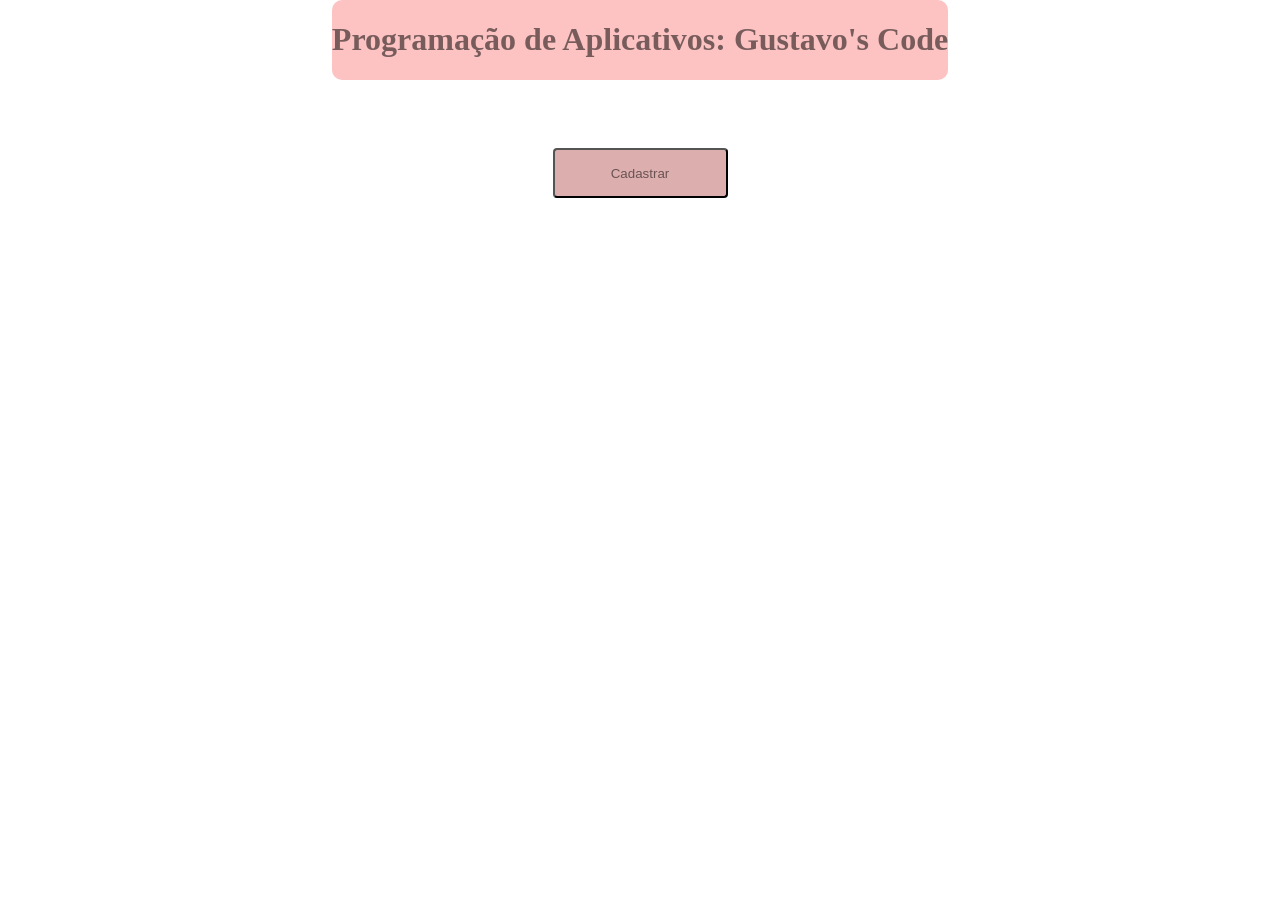
==== index.html @ fed8936a "back to update 4" ====
<!DOCTYPE html>
<html lang="pt-br">

<head>
    <meta charset="UTF-8">
    <meta name="viewport" content="width=device-width, initial-scale=1.0">
    <script src="index.js" defer></script>
    <link rel="stylesheet" href="style.css">
    <title> SENAI Dev. Cyber (Gustavo) </title>
</head>

<header>
    <h1> Programação de Aplicativos: Gustavo's Code </h1>
</header>

<body>
    <!-- <h2> Matéria nova!!! 14/09/2026 </h2>
    <h3> Hoje estamos aprendendo HTML. </h3> -->

    <div class="main">

        <br>
        <!-- <p> Caixa de texto </p> -->
        
        <div class="escolha" id="menu-inicial">
            <button id="botaoCadastro" class="" onclick="cadastrar()">Cadastrar</button>
        </div>
        
        <div class="dados" id="cadastro">
            <h2 id="digite-seu-nome">Preencha:</h2>
            <input type="text" id="nome" placeholder="digite seu nome">

            <br>
            <!-- <p> Caixa de senha </p> -->
            <input type="password" id="senha" placeholder="digite sua senha">

            <br>
            <!-- <p> Caixa de data </p> -->
            <input type="datetime-local" id="data">
            
            <br>
            <!-- <p> Botão </p> -->
            <button id="botao" onclick="clicou()"> Clique aqui para salvar </button>
        </div>

        <div>
            <br>
            <h4 id="mensagem" class="escondido">Seja bem-vindo ao Winner's Site!</h4>

            
            <!-- <p> Parágrafo </p> -->
            <p id="paragrafo" class="escondido">Selecione sua cor favorita para ficar de plano de fundo!</p>

            <!-- <p> Caixa de cor </p> -->
            <input type="color" id="cor" class="escondido">

            <br>
            <br>
            <!-- <p> Imagem </p> -->
            <img id="foto" class="escondido" src="https://github.com/Guustaavo.png" alt="">

            <br>
        </div>
    </div>
    <!-- <script>
        // caso o index.js não existisse, poderíamos fazer o script direto aqui.
    </script> -->
</body>

</html>
---- style.css ----
body {
    background-color: rgb(255, 255, 255);
    color: rgba(68, 14, 14, 0.527);
    text-align: center;
    margin-top: 0px;
    align-items: center;
    display: flex;
    flex-direction: column;
}

input {
    width: 150px;
    height: 40px;
    border-radius: 4px;
    margin-top: 20px;
}

header {    
    display: flex;
    text-align: center;
    border-radius: 10px;
    background-color: rgba(248, 75, 75, 0.336);
    color: rgba(0, 0, 0, 0.527);
    align-items: center;
    display: flex;
    flex-direction: column;
}

button {
    width: 175px;
    height: 50px;
    border-radius: 4px;
    margin-top: 50px;
    margin-bottom: 20px;
    background-color: rgba(165, 42, 42, 0.377);
    color: rgba(0, 0, 0, 0.527);
    padding: 16px;
    transition: padding 0.3s ease;
    box-shadow: 10px;
    cursor: pointer;
}

#digite-seu-nome {
    margin-top: 0px;
}

#nome {
    margin-top: 0px;
}

#foto {
    width: 100px;
    height: 100px;
    border-radius: 4px;
    margin: 0 auto;
    margin-top: 5px;
    border: 4px brown;
    object-fit: cover;
}

#cadastro {
    background-color: rgba(248, 75, 75, 0.336);
    border-radius: 10px;
    padding-top: 20px;
    height: 250px;
    width: 325px;
}

.escondido {
    display: none;
}

.dados {
    display: none;
}
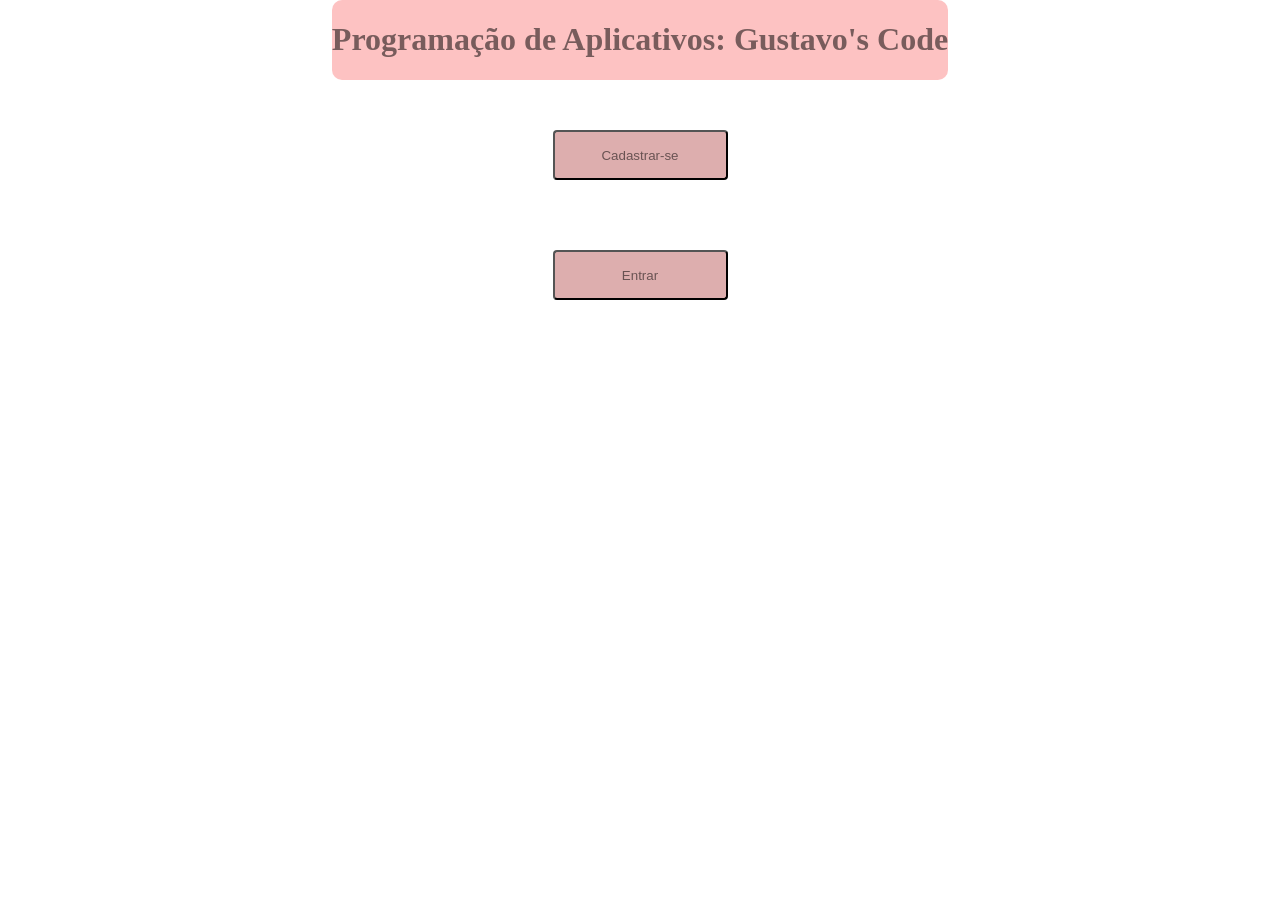
==== commit a5914efb: "update 5" ====
--- a/index.html
+++ b/index.html
@@ -15,55 +15,57 @@
 
 <body>
     <!-- <h2> Matéria nova!!! 14/09/2026 </h2>
-    <h3> Hoje estamos aprendendo HTML. </h3> -->
+    <h3> Começamos a aprender HTML. </h3> -->
+    <div class="divAll">
 
-    <div class="main">
+        <div class="" id="divMenuInicial">
+            <button id="btCadastrar" class="" onclick="cadastrar()">Cadastrar-se</button>
+            <br>
+            <button id="btLogin" class="" onclick="entrar()">Entrar</button>
+        </div>
 
-        <br>
-        <!-- <p> Caixa de texto </p> -->
-        
-        <div class="escolha" id="menu-inicial">
-            <button id="botaoCadastro" class="" onclick="cadastrar()">Cadastrar</button>
-        </div>
-        
-        <div class="dados" id="cadastro">
-            <h2 id="digite-seu-nome">Preencha:</h2>
-            <input type="text" id="nome" placeholder="digite seu nome">
+        <div class="escondido" id="divCadastro">
+            <h2>Preencha:</h2>
+            <input type="text" id="inNomeCadastro" placeholder="digite seu nome">
 
             <br>
-            <!-- <p> Caixa de senha </p> -->
-            <input type="password" id="senha" placeholder="digite sua senha">
+            <input type="password" id="inSenhaCadastro" placeholder="digite sua senha">
 
             <br>
-            <!-- <p> Caixa de data </p> -->
-            <input type="datetime-local" id="data">
-            
+            <input type="datetime-local" id="inData">
+
             <br>
-            <!-- <p> Botão </p> -->
-            <button id="botao" onclick="clicou()"> Clique aqui para salvar </button>
+            <button id="btSalvarCadastro" onclick="cadastrou()"> Clique aqui para salvar </button>
+            <button id="btVoltar" onclick="voltou()"> Voltar </button>
         </div>
 
-        <div>
-            <br>
-            <h4 id="mensagem" class="escondido">Seja bem-vindo ao Winner's Site!</h4>
-
-            
-            <!-- <p> Parágrafo </p> -->
-            <p id="paragrafo" class="escondido">Selecione sua cor favorita para ficar de plano de fundo!</p>
-
-            <!-- <p> Caixa de cor </p> -->
-            <input type="color" id="cor" class="escondido">
+        <div class="escondido" id="divLogin">
+            <h2>Preencha:</h2>
+            <input type="text" id="inNomeLogin" placeholder="digite seu nome">
 
             <br>
-            <br>
-            <!-- <p> Imagem </p> -->
-            <img id="foto" class="escondido" src="https://github.com/Guustaavo.png" alt="">
+            <input type="password" id="inSenhaLogin" placeholder="digite sua senha">
 
             <br>
+            <button id="btEntrar" onclick="entrou()"> Clique aqui para entrar </button>
+            <button id="btVoltar" onclick="voltou()"> Voltar </button>
+        </div>
+
+        <div id="divMain" class="escondido">
+            <br>
+            <h4 id="mensagem">Seja bem-vindo ao Winner's Site!</h4>
+            <p id="paragrafo">Selecione sua cor favorita para ficar de plano de fundo!</p>
+
+            <input type="color" id="inCor">
+
+            <br>
+            <img id="foto" src="https://github.com/Guustaavo.png" alt="Foto de Perfil do GitHub Guustaavo.">
+            <br>
+            <button id="btVoltar" onclick="voltou()"> Voltar </button>
         </div>
     </div>
     <!-- <script>
-        // caso o index.js não existisse, poderíamos fazer o script direto aqui.
+        // caso o index.js não existisse, poderíamos fazer o JavaScript por aqui no próprio arquivo html, porém isso não é recomendado pelas boas práticas de programação.
     </script> -->
 </body>
 
--- a/style.css
+++ b/style.css
@@ -44,7 +44,7 @@
     margin-top: 0px;
 }
 
-#nome {
+#inNome {
     margin-top: 0px;
 }
 
@@ -52,24 +52,41 @@
     width: 100px;
     height: 100px;
     border-radius: 4px;
-    margin: 0 auto;
-    margin-top: 5px;
+    margin-top: 30px;
     border: 4px brown;
     object-fit: cover;
 }
 
-#cadastro {
+#divCadastro {
     background-color: rgba(248, 75, 75, 0.336);
     border-radius: 10px;
-    padding-top: 20px;
-    height: 250px;
+    margin-top: 25px;
+    padding-top: 10px;
+    height: 275px;
     width: 325px;
+    padding-bottom: 20px;
+    #btSalvarCadastro {
+        margin-top: 75px;
+    }
 }
+
+#divLogin {
+    background-color: rgba(248, 75, 75, 0.336);
+    border-radius: 10px;
+    margin-top: 25px;
+    padding-top: 10px;
+    height: 215px;
+    width: 325px;
+    padding-bottom: 20px;
+    #btEntrar {
+        margin-top: 75px;
+    }
+}
+
+#btVoltar {
+        margin-top: 10px;
+    }
 
 .escondido {
     display: none;
-}
-
-.dados {
-    display: none;
 }
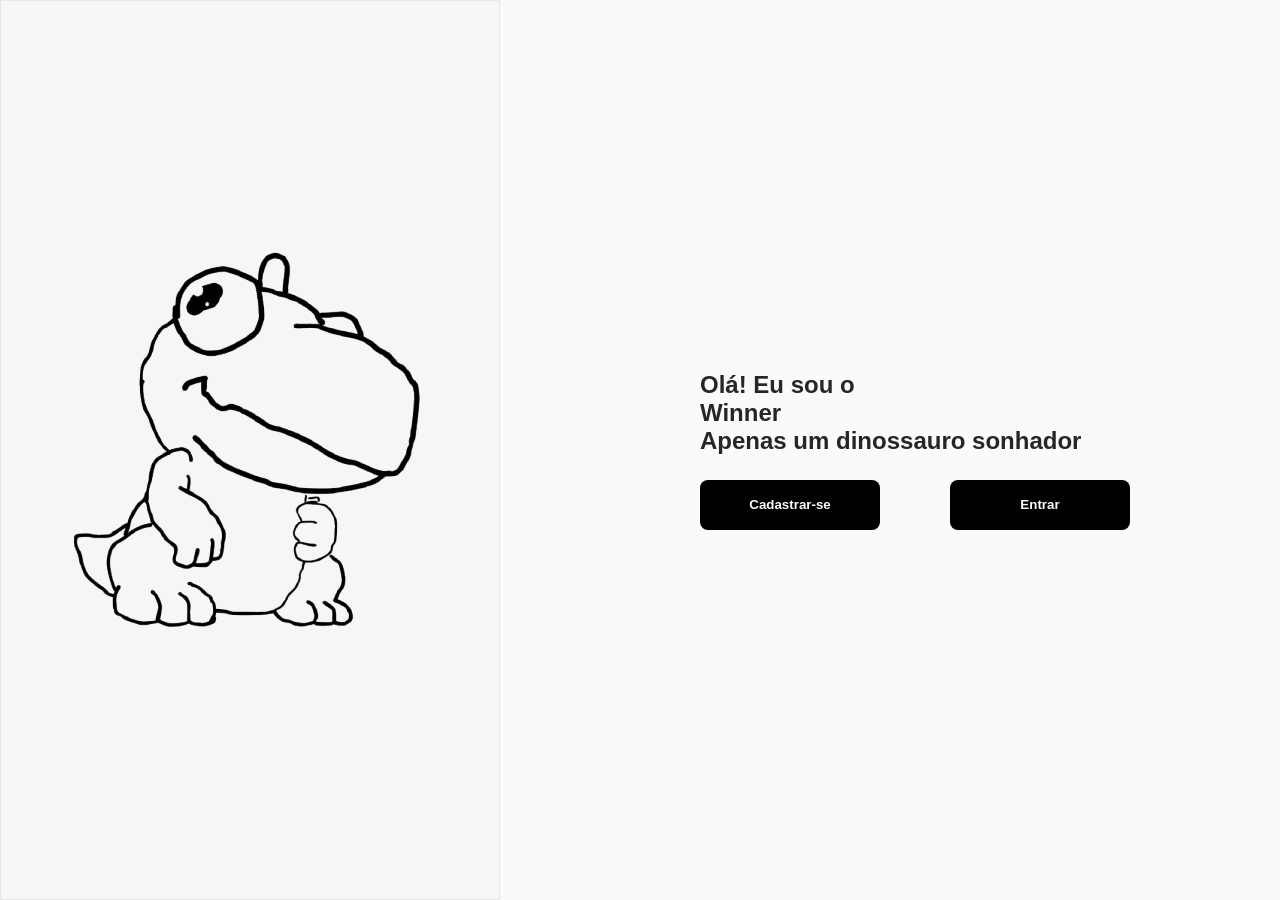
==== commit c3f7d3cc: "update 6" ====
--- a/index.html
+++ b/index.html
@@ -4,69 +4,64 @@
 <head>
     <meta charset="UTF-8">
     <meta name="viewport" content="width=device-width, initial-scale=1.0">
-    <script src="index.js" defer></script>
-    <link rel="stylesheet" href="style.css">
-    <title> SENAI Dev. Cyber (Gustavo) </title>
+    <script src="javascript/index.js" defer></script>
+    <link rel="stylesheet" href="style/index.css">
+    <title> Projects Center </title>
 </head>
 
-<header>
-    <h1> Programação de Aplicativos: Gustavo's Code </h1>
-</header>
+<!-- <h2> Matéria nova!!! 14/09/2026 </h2>
+<h3> Começamos a aprender HTML. </h3> -->
 
 <body>
-    <!-- <h2> Matéria nova!!! 14/09/2026 </h2>
-    <h3> Começamos a aprender HTML. </h3> -->
-    <div class="divAll">
+    <main class="mainAll" id="initialMain">
 
         <div class="" id="divMenuInicial">
-            <button id="btCadastrar" class="" onclick="cadastrar()">Cadastrar-se</button>
-            <br>
-            <button id="btLogin" class="" onclick="entrar()">Entrar</button>
+            <div class="sidebar">
+                <img class="imgWinner1" src="imgs/winner.png" alt="Winner">
+            </div>
+
+            <nav class="initialOptions">
+                <div class="welcomeMessage">
+                    <h1> Olá! Eu sou o </h1>
+                    <h1><strong>Winner</strong></h1>
+                    <h2> Apenas um dinossauro sonhador </h2>
+                </div>
+    
+                <div class="initialButtons">
+                    <button id="btCadastrar" class="" onclick="cadastrar()"><Strong>Cadastrar-se</Strong></button>
+                    <button id="btLogin" class="" onclick="entrar()"><strong>Entrar</strong></button>
+                </div>
+            </nav>
         </div>
 
         <div class="escondido" id="divCadastro">
             <h2>Preencha:</h2>
-            <input type="text" id="inNomeCadastro" placeholder="digite seu nome">
-
-            <br>
+            <input type="text" id="inNomeCadastro" placeholder="digite seu nickname">
             <input type="password" id="inSenhaCadastro" placeholder="digite sua senha">
 
-            <br>
-            <input type="datetime-local" id="inData">
-
-            <br>
             <button id="btSalvarCadastro" onclick="cadastrou()"> Clique aqui para salvar </button>
             <button id="btVoltar" onclick="voltou()"> Voltar </button>
         </div>
 
         <div class="escondido" id="divLogin">
             <h2>Preencha:</h2>
-            <input type="text" id="inNomeLogin" placeholder="digite seu nome">
-
-            <br>
+            <input type="text" id="inNomeLogin" placeholder="digite seu nickname">
             <input type="password" id="inSenhaLogin" placeholder="digite sua senha">
 
-            <br>
             <button id="btEntrar" onclick="entrou()"> Clique aqui para entrar </button>
             <button id="btVoltar" onclick="voltou()"> Voltar </button>
         </div>
 
-        <div id="divMain" class="escondido">
-            <br>
+        <div class="escondido" id="profile">
             <h4 id="mensagem">Seja bem-vindo ao Winner's Site!</h4>
             <p id="paragrafo">Selecione sua cor favorita para ficar de plano de fundo!</p>
 
             <input type="color" id="inCor">
 
-            <br>
-            <img id="foto" src="https://github.com/Guustaavo.png" alt="Foto de Perfil do GitHub Guustaavo.">
-            <br>
+            <img class="imgPerfil" src="" alt="Foto de Perfil">
             <button id="btVoltar" onclick="voltou()"> Voltar </button>
         </div>
-    </div>
-    <!-- <script>
-        // caso o index.js não existisse, poderíamos fazer o JavaScript por aqui no próprio arquivo html, porém isso não é recomendado pelas boas práticas de programação.
-    </script> -->
+    </main>
 </body>
 
 </html>
--- a/style/index.css
+++ b/style/index.css
@@ -0,0 +1,76 @@
+/* Configs default */
+
+* {
+    margin: 0;
+    padding: 0;
+    box-sizing: border-box;
+}
+
+body {
+    background-color: #fafafa;
+    color: #262626;
+    font-family: Arial, Helvetica, sans-serif;
+}
+
+a {
+    color: inherit;
+    text-decoration: none;
+}
+
+button {
+    background-color: none;
+    border: none;
+    cursor: pointer;
+}
+
+/* Configs específicas */
+
+#divMenuInicial {
+    display: flex;
+    align-items: center;
+    gap: 200px;
+}
+
+.sidebar {
+    background-color: #f7f5f5;
+    border: solid 1px #c0c0c049;
+    align-items: center;
+    display: flex;
+    width: 500px;
+    height: 100vh;
+}
+
+.imgWinner1 {
+    padding-left: 30px;
+}
+.initialOptions {
+    display: flex;
+    flex-direction: column;
+    gap: 25px;
+}
+
+.initialButtons {
+    display: flex;
+    gap: 70px;
+}
+
+.initialButtons button {
+    background-color: black;
+    color: #fafafa;
+    width: 180px;
+    height: 50px;
+    border-radius: 8px;
+    padding: 10px 20px;
+}
+
+.initialButtons button:hover {
+    background-color: rgba(7, 7, 7, 0.527);
+    transition: 0.5s;
+    transform: scale(1.01);
+}
+
+/* Para tudo que não está na tela */
+
+.escondido {
+    display: none;
+}
